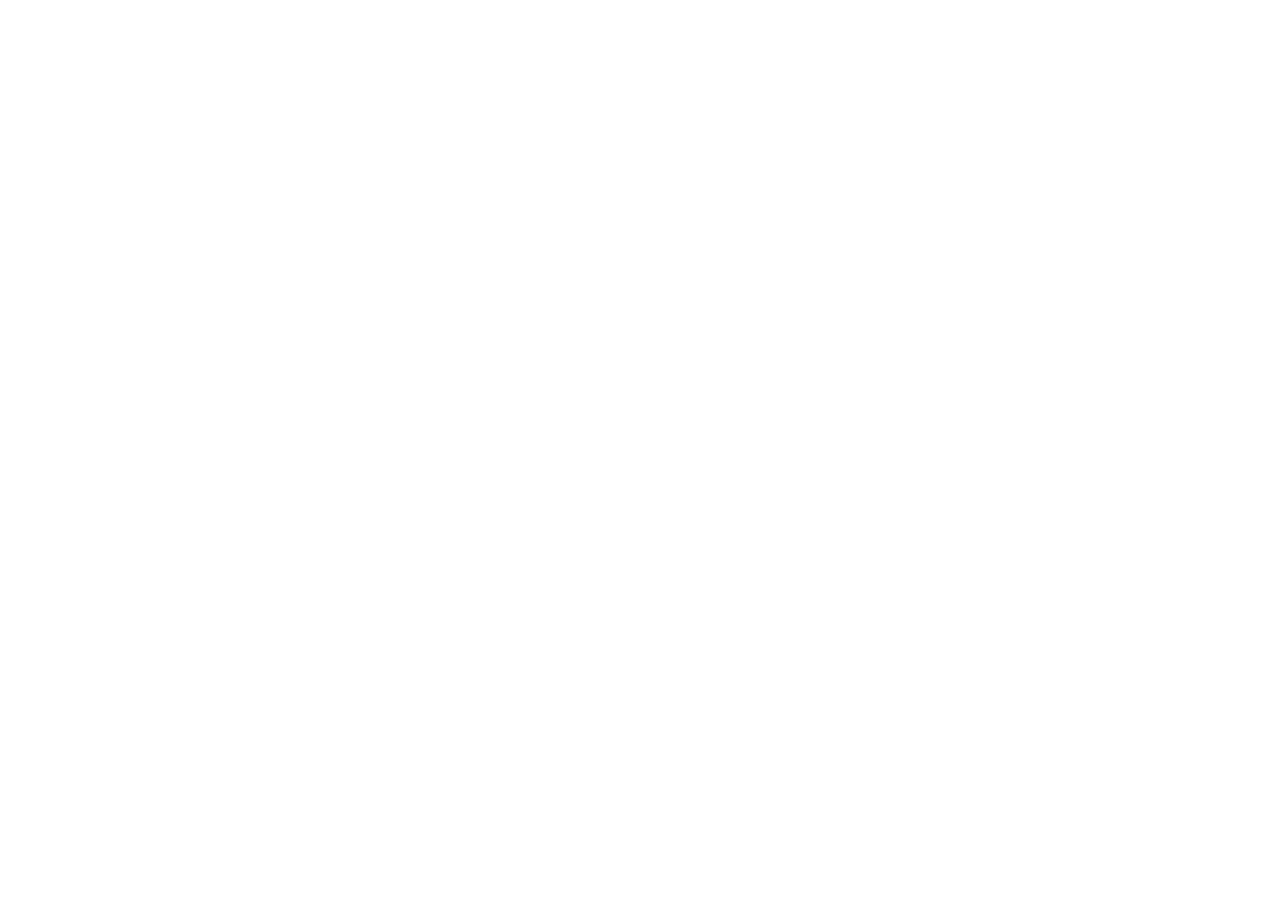
==== library/library.html @ b7b1d89c "first" ====
<!DOCTYPE html>
<html lang="en">
<head>
    <meta charset="UTF-8">
    <meta name="viewport" content="width=device-width, initial-scale=1.0">
    <link rel='stylesheet' href='library.css' />
    <title>Document</title>
    <script src="library.js" defer></script>
</head>
<body>
    <div class = "book-container" id="bookContainer1">
        <div class = "book-widget"></div>
        <div class = "book-widget"></div>
        <div class = "book-widget"></div>
        <div class = "book-widget"></div>

    </div>
</body>
</html>
---- library/library.css ----
* {
    margin: 0;
    padding: 0;
    box-sizing: content-box;
}
html, body {
    width: 100%;
    min-height: 100vh;
}
.book-container {
    display:grid;
    grid-template-columns: repeat(auto,minmax(100px,1fr));
    gap:2rem;

}
.book-widged {
    background-color: blanchedalmond;
    border: 1px black;
    border-radius: 1rem;
}
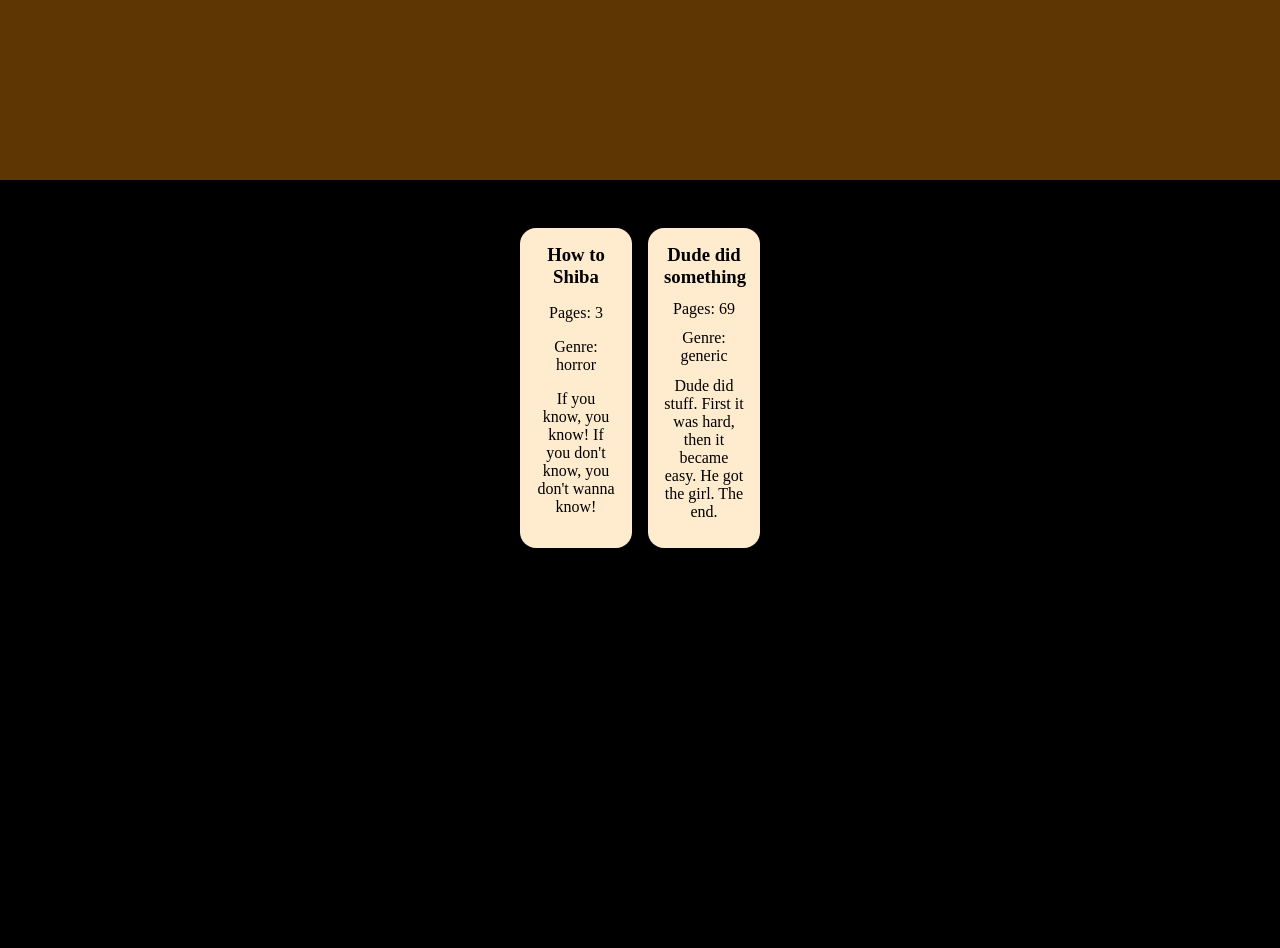
==== commit 4eca908d: "2" ====
--- a/library/library.html
+++ b/library/library.html
@@ -1,5 +1,6 @@
 <!DOCTYPE html>
 <html lang="en">
+
 <head>
     <meta charset="UTF-8">
     <meta name="viewport" content="width=device-width, initial-scale=1.0">
@@ -7,13 +8,14 @@
     <title>Document</title>
     <script src="library.js" defer></script>
 </head>
+
 <body>
-    <div class = "book-container" id="bookContainer1">
-        <div class = "book-widget"></div>
-        <div class = "book-widget"></div>
-        <div class = "book-widget"></div>
-        <div class = "book-widget"></div>
+    <div class="main-container">
+        <div class = "library-header"></div>
+        <div class="library-container" id="libraryContainer">
 
+        </div>
     </div>
 </body>
+
 </html>
--- a/library/library.css
+++ b/library/library.css
@@ -7,14 +7,39 @@
     width: 100%;
     min-height: 100vh;
 }
-.book-container {
+.main-container {
+    display:flex;
+    flex-direction: column;
+    background-color: black;
+}
+.library-container {
+    flex: 1 1 80vh;
     display:grid;
-    grid-template-columns: repeat(auto,minmax(100px,1fr));
-    gap:2rem;
+    grid-template-columns: repeat(auto-fit, 7rem);
+    grid-auto-rows: 20rem;
+    gap:1rem;
+    height: 100vh;
+    justify-content: center;
 
 }
-.book-widged {
+.book-widget {
     background-color: blanchedalmond;
     border: 1px black;
     border-radius: 1rem;
+    display:flex;
+    flex-direction: column;
+    padding:1rem;
+}
+.book-widget > *{
+    flex: 1 1 content;
+    text-align: center;
+}
+.book-widget > h3 {
+    justify-self: left;
+    text-align: center ;
+}
+.library-header {
+    flex: 0 0 20vh;
+    background-color: rgb(93, 54, 4);
+    margin-bottom:3rem;
 }
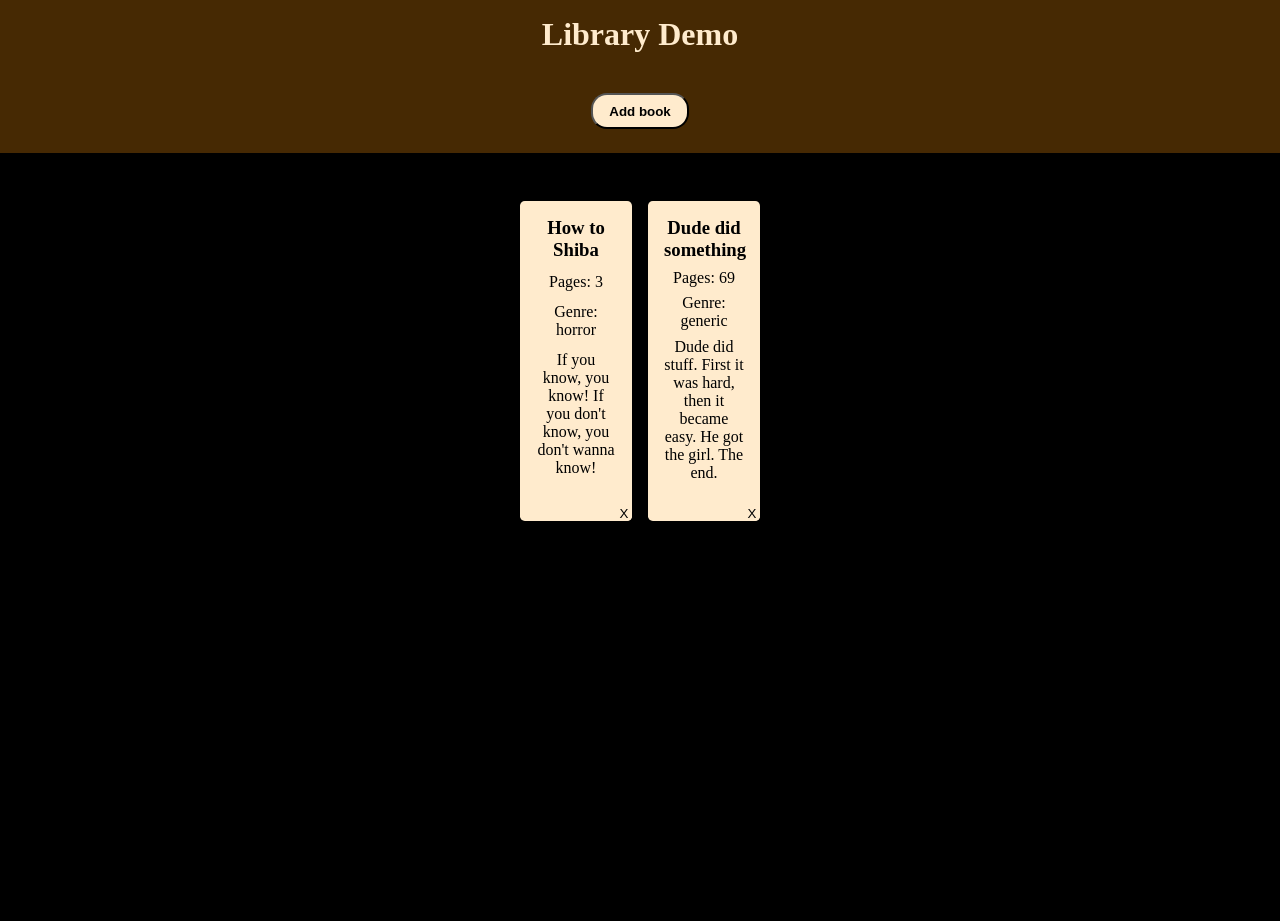
==== commit d3b144c9: "library" ====
--- a/library/library.html
+++ b/library/library.html
@@ -11,11 +11,41 @@
 
 <body>
     <div class="main-container">
-        <div class = "library-header"></div>
+        <div class="library-header">
+            <h1>Library Demo</h1>
+            <div>
+                <button id="showAddBook" class="mybutton">Add book</button>
+            </div>
+        </div>
         <div class="library-container" id="libraryContainer">
 
         </div>
     </div>
+
+    <dialog id="mydialog" popover="manual">
+        <form method="dialog" class="addBookForm">
+            <div>
+                <label for="name" >Book name: </label>
+                <input name="name" type="text" id="nameInputId">
+            </div>
+            <div>
+                <label for="genre" >Genre: </label>
+                <input name="genre" type="text" id="genreInputId">
+            </div>
+            <div>
+                <label for="pageNum">Number of pages: </label>
+                <input name="pageNum" type="number" id="pageNumInputId">
+            </div>
+            <div>
+                <label for="desc">Short description: </label>
+                <textarea name="desc" type="text" rows="3" id="descInputId"></textarea>
+            </div>
+            <div>
+                <button id="addBook" class="mybutton">Add new book</button>
+                <button id="cancelBook" commandfor="my-dialog" command="close" class="mybutton">cancel</button>
+            </div>
+        </form>
+    </dialog>
 </body>
 
 </html>
--- a/library/library.css
+++ b/library/library.css
@@ -20,12 +20,13 @@
     gap:1rem;
     height: 100vh;
     justify-content: center;
+    margin-top: 3rem;
 
 }
 .book-widget {
     background-color: blanchedalmond;
     border: 1px black;
-    border-radius: 1rem;
+    border-radius: 0.3rem;
     display:flex;
     flex-direction: column;
     padding:1rem;
@@ -38,8 +39,57 @@
     justify-self: left;
     text-align: center ;
 }
+.delete-button {
+    position:relative;
+    bottom:-1rem;
+    right:-100% ;
+    max-height: 1rem;
+    max-width: 1rem;
+    background-color: blanchedalmond;
+    border:none;
+    border-radius: 0.3rem;
+}
+.delete-button:hover{
+    background-color: red;
+    color: red;
+}
 .library-header {
-    flex: 0 0 20vh;
-    background-color: rgb(93, 54, 4);
-    margin-bottom:3rem;
+    flex: 0 0 7rem;
+    background-color: rgb(70, 41, 3);
+    display:flex;
+    flex-direction: column;
+}
+.library-header > * {
+    flex: 1 1 50%;
+    text-align: center;
+    padding: 1rem;
+    color:blanchedalmond;
+}
+.mybutton {   
+    height: 2rem;
+    width: content;
+    padding: 0 1rem;
+    font-size: 1,5rem;
+    font-weight: 700;
+    background-color: blanchedalmond;
+    border-radius: 1rem;
+    margin: 0.5rem;
+}
+.addBookForm{
+    display:flex;
+    flex-direction: column;
+}
+.addBookForm >* {
+    margin:1rem;
+    display:flex;
+    flex-direction: column;
+}
+dialog{
+    background-color: blanchedalmond;
+    border-radius: 1rem;
+    
+    margin-top: 1rem; 
+    margin-bottom: auto;
+    margin-left: auto;
+    margin-right: auto;
 }
